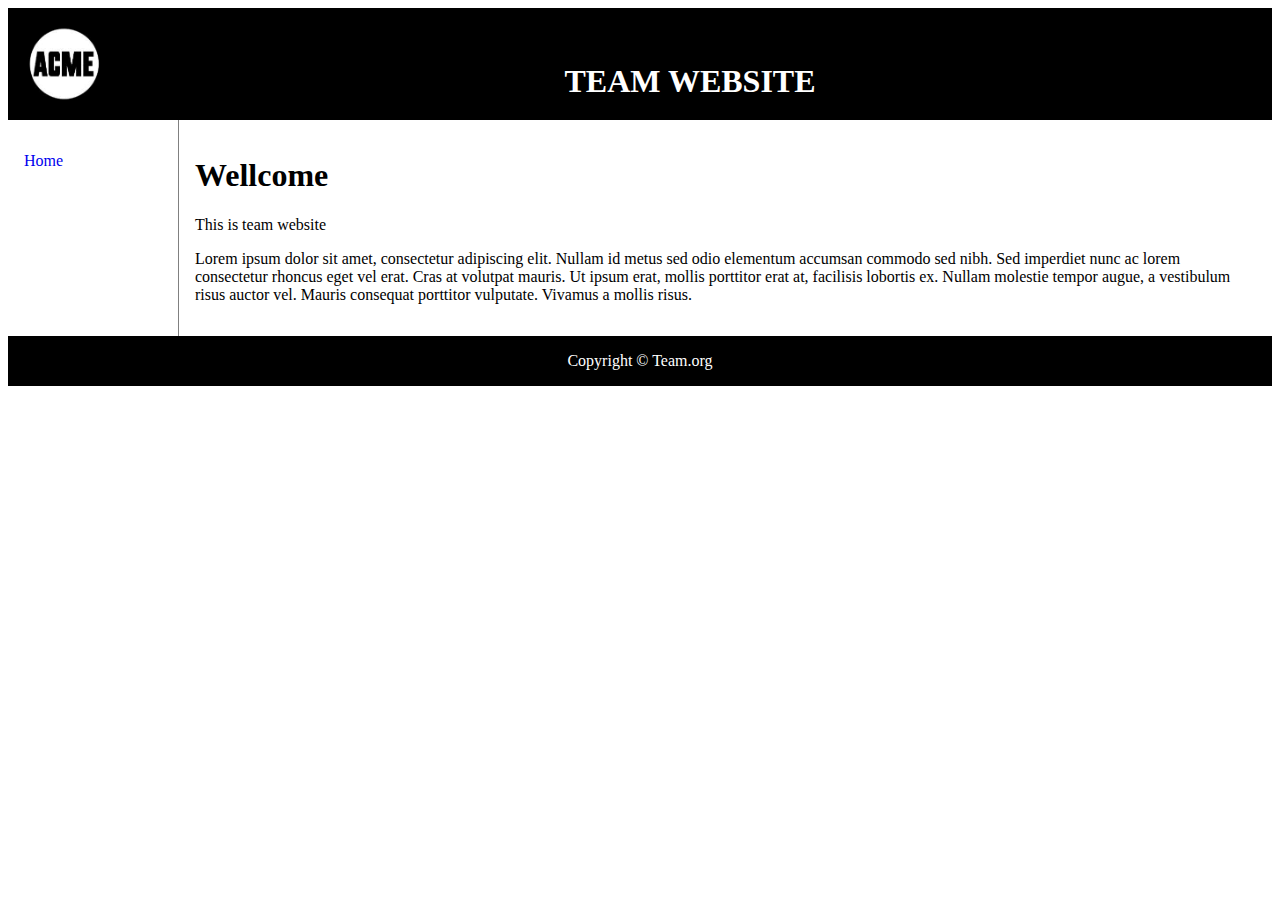
==== index.html @ a58fb7d9 "First commit" ====
<!DOCTYPE html>
<html>
<head>
  <link rel="stylesheet" type="text/css" href="css/style.css">
</head>
<body>
	<div class="container">
		<header>
		   <img src="img/logo.png" alt="logo" />
		   <h1>TEAM WEBSITE</h1>
		</header> 
		<nav>
		  <ul>
			<li><a href="index.html">Home</a></li>
		  </ul>
		</nav>
		<article>
		  <h1>Wellcome</h1>
		  <p>This is team website</p>
		  <p>Lorem ipsum dolor sit amet, consectetur adipiscing elit. Nullam id metus sed odio elementum accumsan commodo sed nibh. Sed imperdiet nunc ac lorem consectetur rhoncus eget vel erat. Cras at volutpat mauris. Ut ipsum erat, mollis porttitor erat at, facilisis lobortis ex. Nullam molestie tempor augue, a vestibulum risus auctor vel. Mauris consequat porttitor vulputate. Vivamus a mollis risus.</p>
		</article>
		<footer>Copyright &copy; Team.org</footer>	
	</div>
</body>
</html>
---- css/style.css ----
<style>
div.container {
    width: 100%;
    border: 1px solid gray;
}

header {
	padding: 1em;
    color: white;
    background-color: black;
    text-align: center;
}

header img {
  float: left;
  width: 80px;
  height: 80px;
  background: #555;
}

header h1 {
  position: relative;
  top: 18px;
  left: 10px;
}

footer {
    padding: 1em;
    color: white;
    background-color: black;
    clear: left;
    text-align: center;
}

nav {
    float: left;
    max-width: 160px;
    margin: 0;
    padding: 1em;
}

nav ul {
    list-style-type: none;
    padding: 0;
}
   
nav ul a {
    text-decoration: none;
}

article {
    margin-left: 170px;
    border-left: 1px solid gray;
    padding: 1em;
    overflow: hidden;
}
</style>
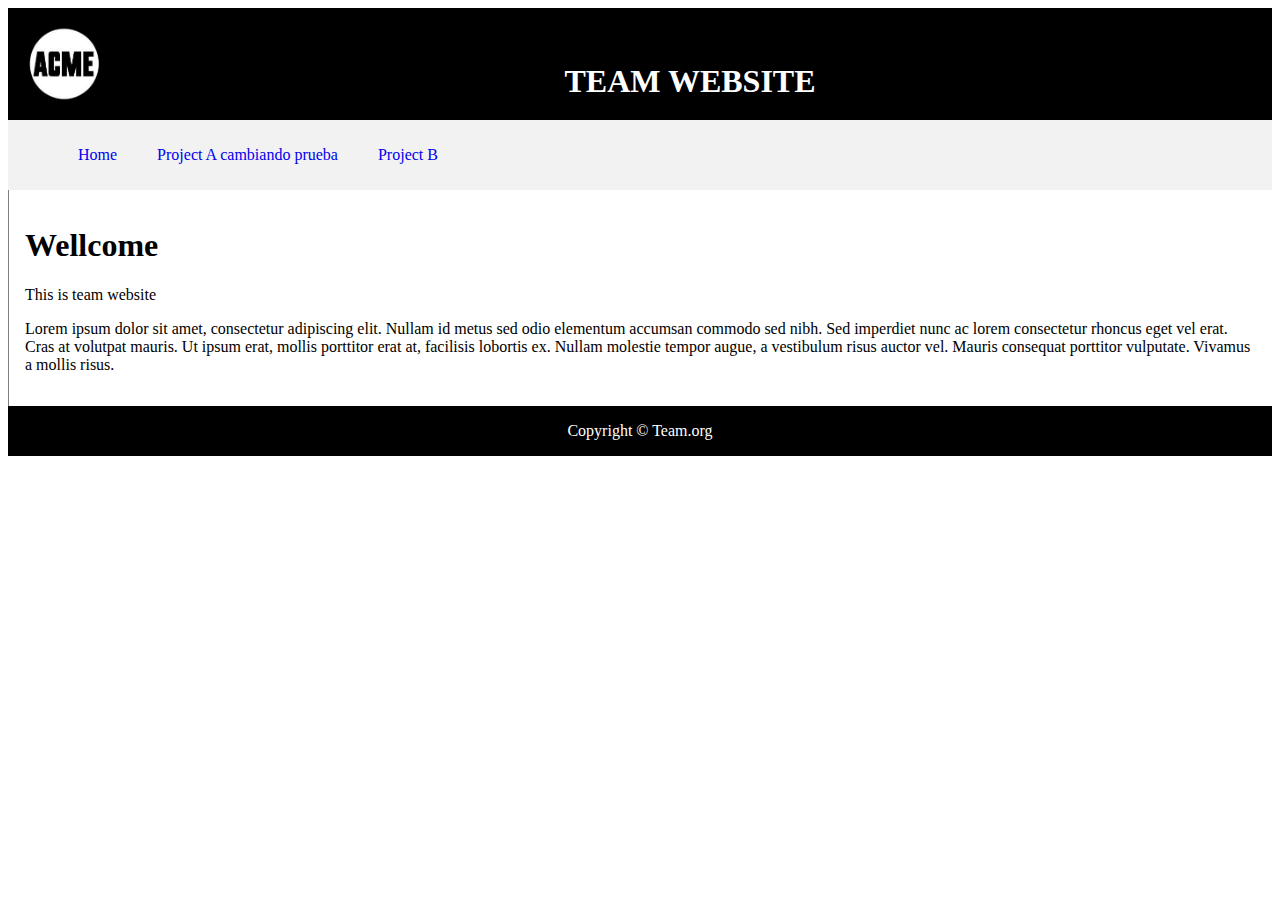
==== commit 18483e6d: "Fix Home second par missing" ====
--- a/index.html
+++ b/index.html
@@ -11,7 +11,10 @@
 		</header> 
 		<nav>
 		  <ul>
+		  <!--asdjfsakfjskdfdjkfjf-->
 			<li><a href="index.html">Home</a></li>
+			<li><a href="projecta.html">Project A cambiando prueba</a></li>
+			<li><a href="projectb.html">Project B</a></li>
 		  </ul>
 		</nav>
 		<article>
--- a/css/style.css
+++ b/css/style.css
@@ -33,25 +33,36 @@
 }
 
 nav {
-    float: left;
-    max-width: 160px;
-    margin: 0;
-    padding: 1em;
+    display: block;	
+	background-color: #F2F2F2; 
+	padding: 10px;
 }
 
 nav ul {
     list-style-type: none;
-    padding: 0;
+    
+	display: flex;
+	flex-direction: row;
+	
+}
+nav il{
+	flex-grow: 1;
 }
    
 nav ul a {
     text-decoration: none;
+	margin: 10px;
+	padding: 10px;
+}
+
+nav ul a:hover{
+	background-color: #AEDFF0; 
 }
 
 article {
-    margin-left: 170px;
     border-left: 1px solid gray;
     padding: 1em;
     overflow: hidden;
+	display: block;
 }
 </style>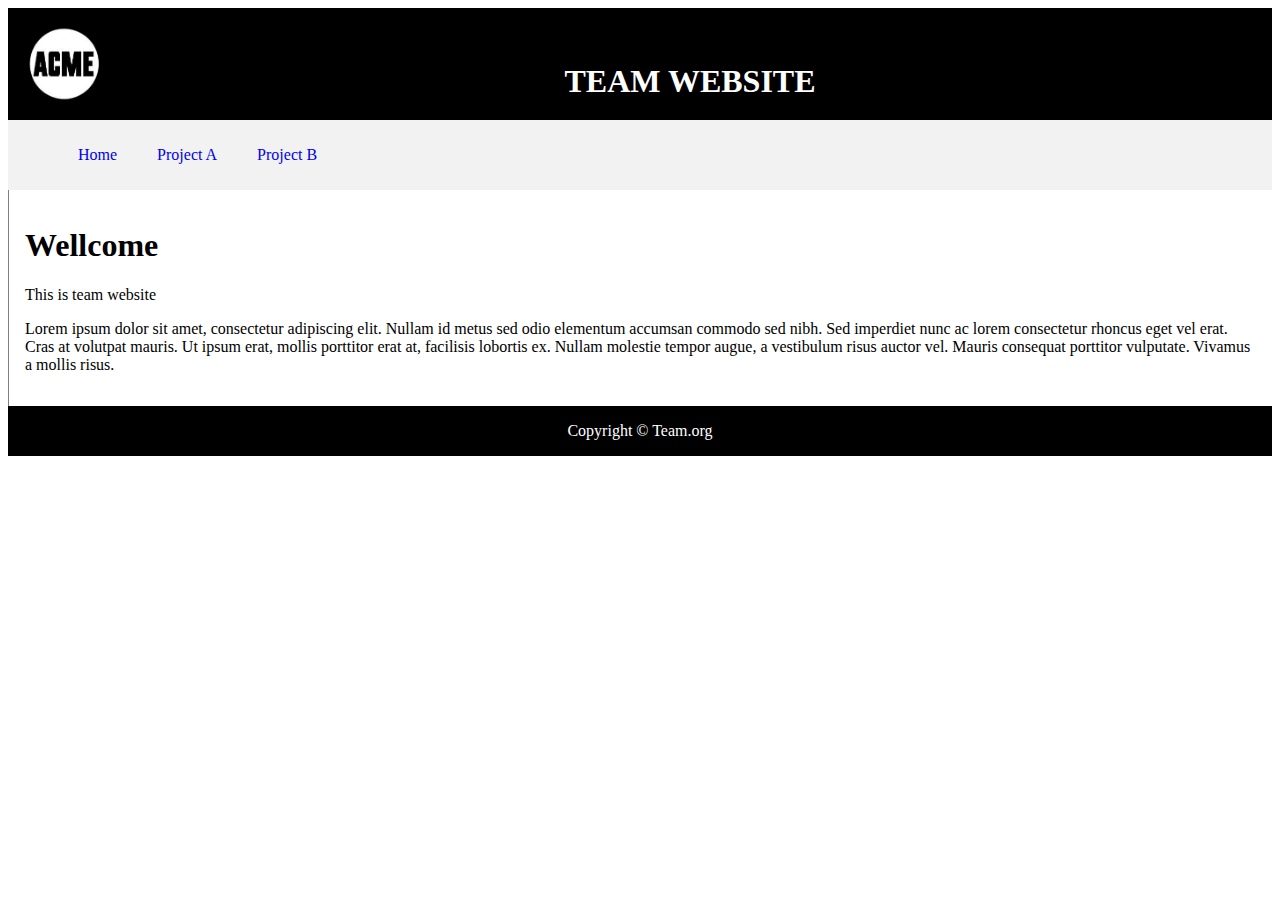
==== commit 2d1bf709: "Fix Homasdfasfd" ====
--- a/index.html
+++ b/index.html
@@ -5,15 +5,15 @@
 </head>
 <body>
 	<div class="container">
+		<!-- asdfsdfasd-->
 		<header>
 		   <img src="img/logo.png" alt="logo" />
 		   <h1>TEAM WEBSITE</h1>
 		</header> 
 		<nav>
 		  <ul>
-		  <!--asdjfsakfjskdfdjkfjf-->
 			<li><a href="index.html">Home</a></li>
-			<li><a href="projecta.html">Project A cambiando prueba</a></li>
+			<li><a href="projecta.html">Project A</a></li>
 			<li><a href="projectb.html">Project B</a></li>
 		  </ul>
 		</nav>
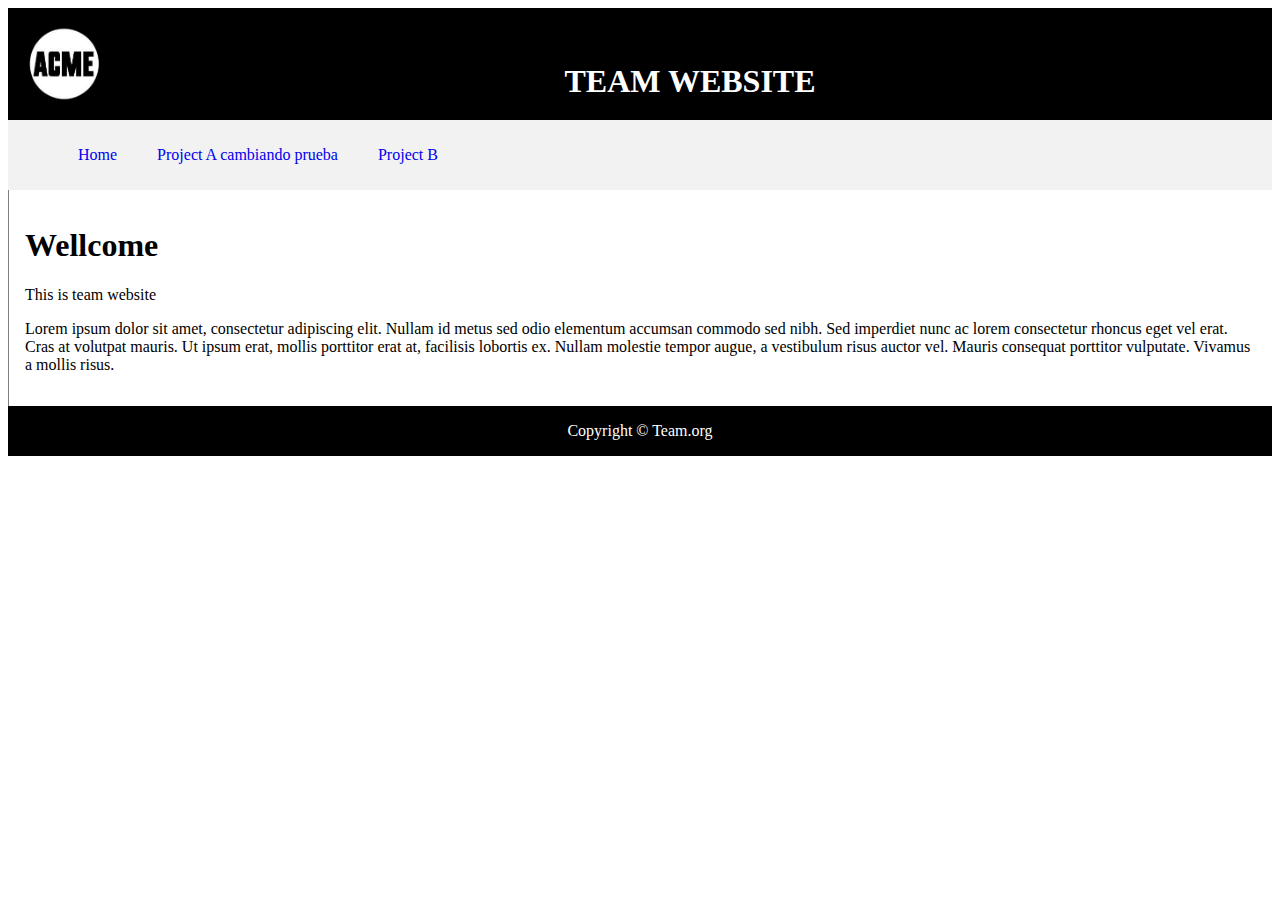
==== commit 2ceff16f: "Merge branch 'dev-newDesign'" ====
--- a/index.html
+++ b/index.html
@@ -12,8 +12,9 @@
 		</header> 
 		<nav>
 		  <ul>
+		  <!--asdjfsakfjskdfdjkfjf-->
 			<li><a href="index.html">Home</a></li>
-			<li><a href="projecta.html">Project A</a></li>
+			<li><a href="projecta.html">Project A cambiando prueba</a></li>
 			<li><a href="projectb.html">Project B</a></li>
 		  </ul>
 		</nav>
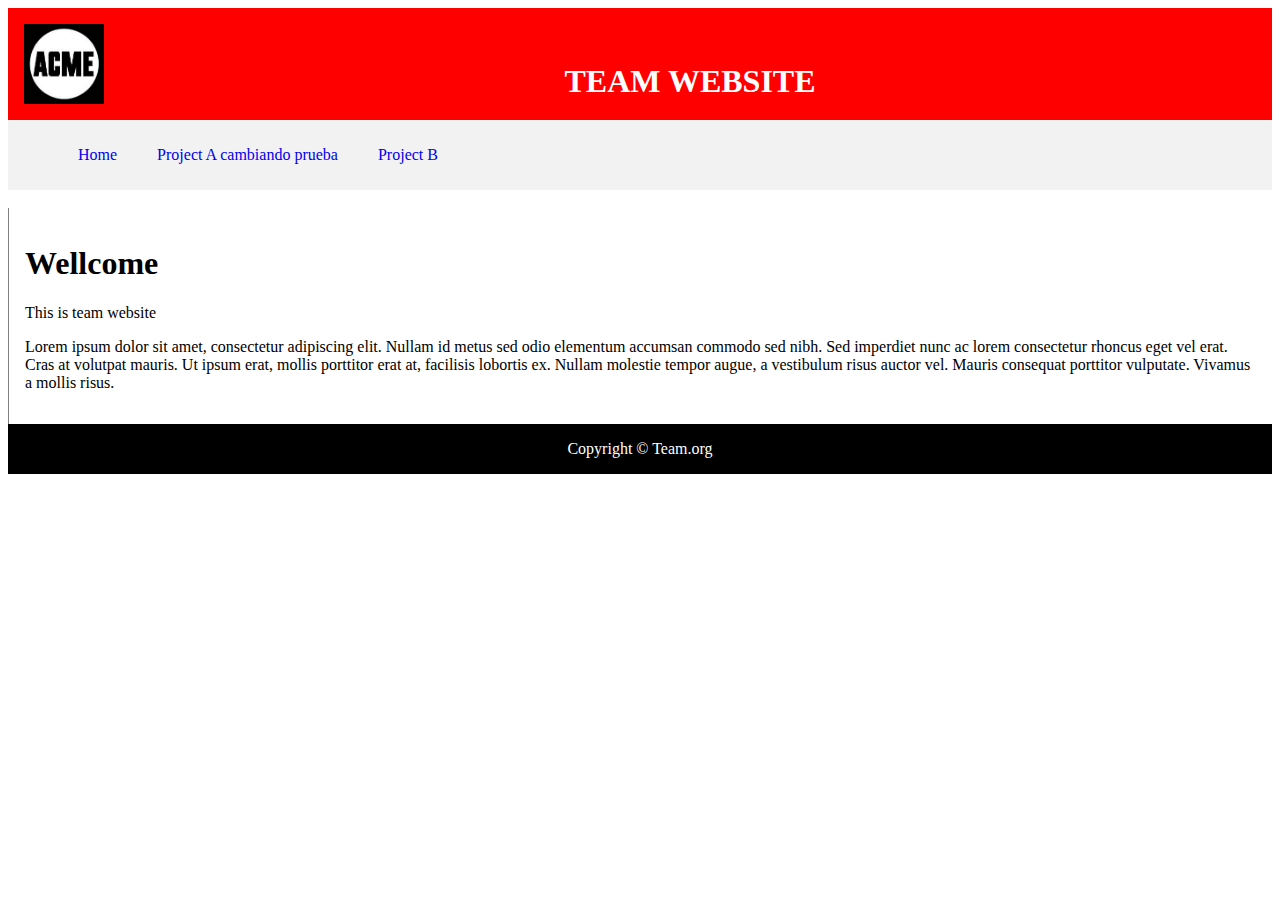
==== commit b9275de9: "Bug corrected" ====
--- a/index.html
+++ b/index.html
@@ -18,6 +18,7 @@
 			<li><a href="projectb.html">Project B</a></li>
 		  </ul>
 		</nav>
+		<br/>
 		<article>
 		  <h1>Wellcome</h1>
 		  <p>This is team website</p>
--- a/css/style.css
+++ b/css/style.css
@@ -7,7 +7,7 @@
 header {
 	padding: 1em;
     color: white;
-    background-color: black;
+    background-color: red;
     text-align: center;
 }
 
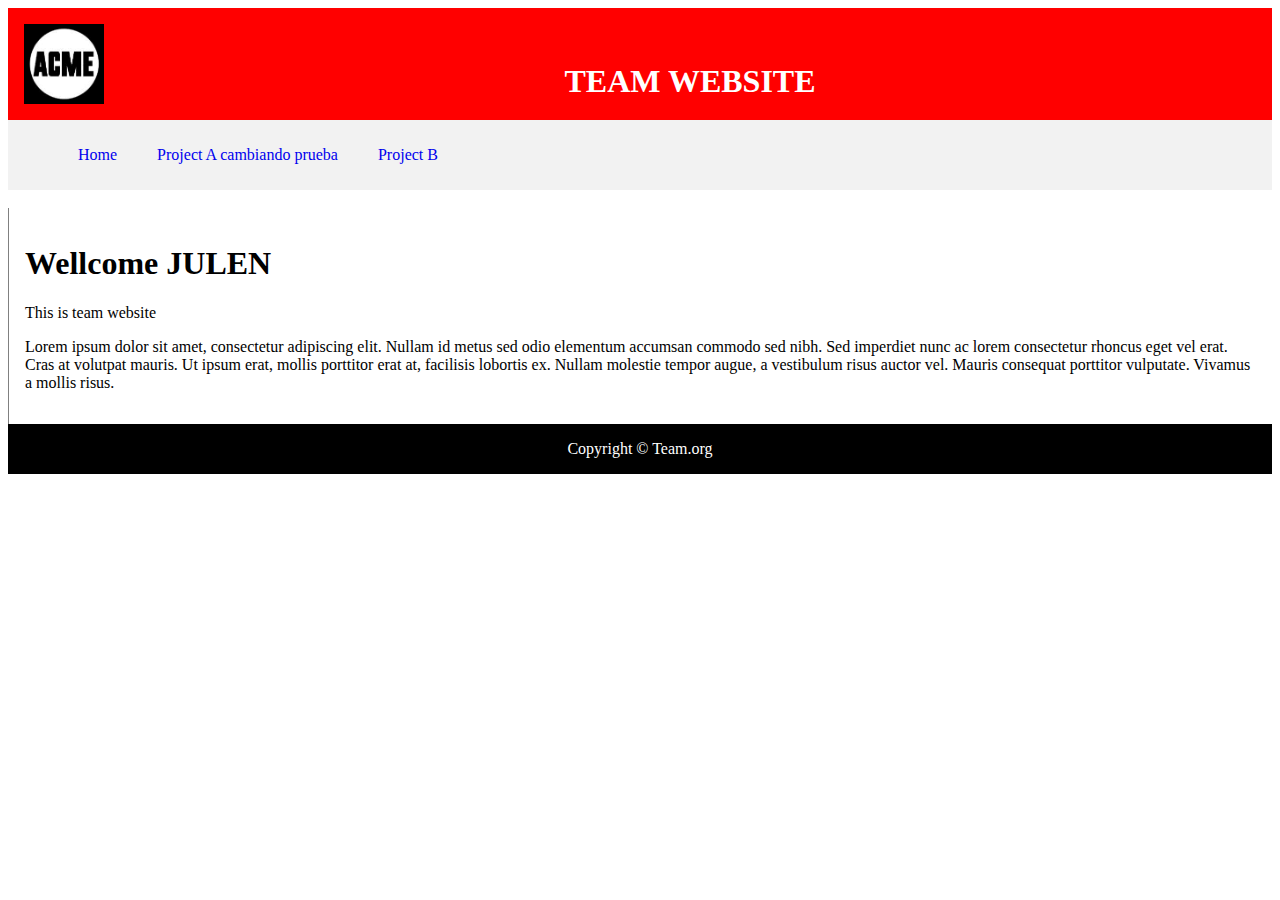
==== commit 6472348b: "Added changes in index.html" ====
--- a/index.html
+++ b/index.html
@@ -20,7 +20,7 @@
 		</nav>
 		<br/>
 		<article>
-		  <h1>Wellcome</h1>
+		  <h1>Wellcome JULEN</h1>
 		  <p>This is team website</p>
 		  <p>Lorem ipsum dolor sit amet, consectetur adipiscing elit. Nullam id metus sed odio elementum accumsan commodo sed nibh. Sed imperdiet nunc ac lorem consectetur rhoncus eget vel erat. Cras at volutpat mauris. Ut ipsum erat, mollis porttitor erat at, facilisis lobortis ex. Nullam molestie tempor augue, a vestibulum risus auctor vel. Mauris consequat porttitor vulputate. Vivamus a mollis risus.</p>
 		</article>
